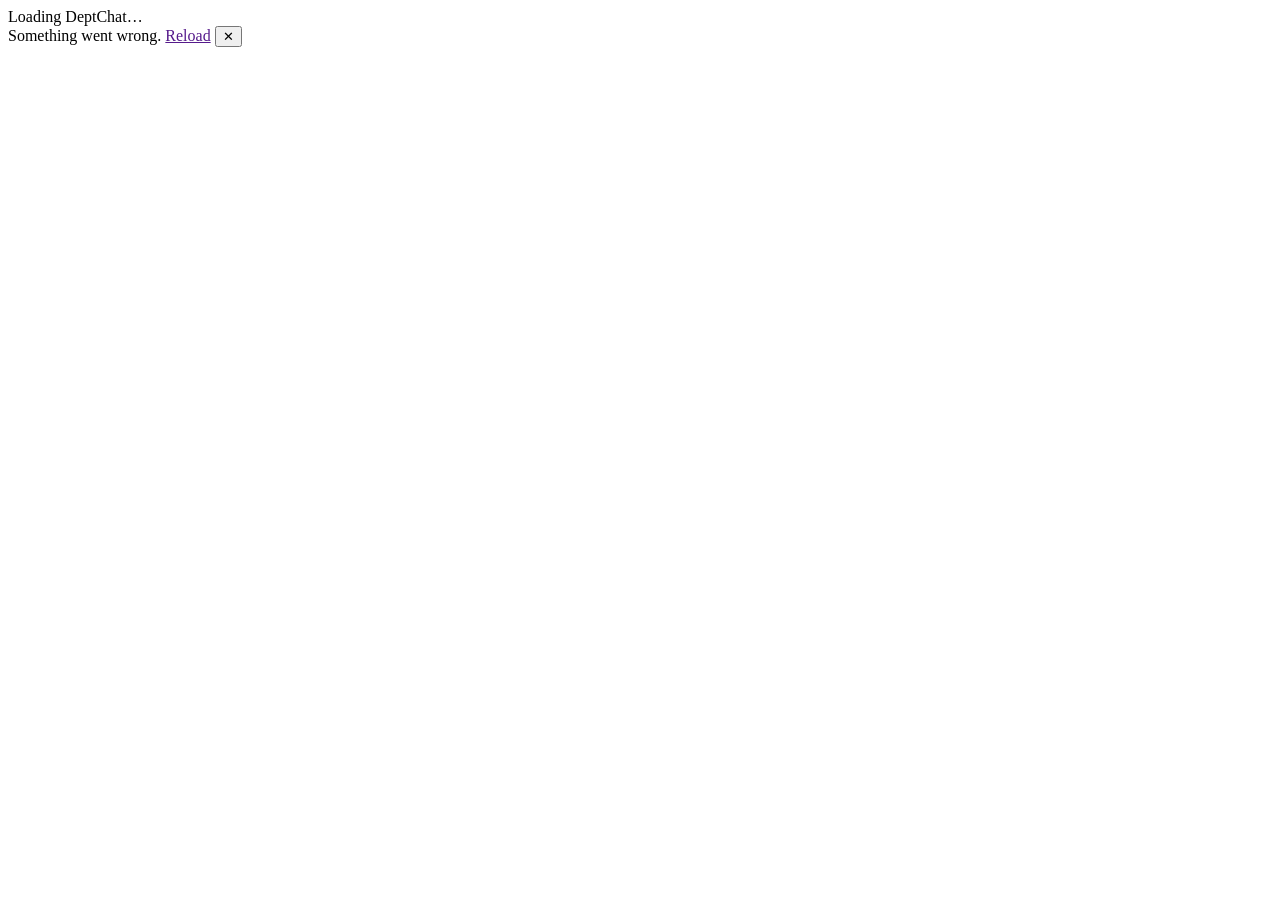
==== DeptChat.Web.Client/wwwroot/index.html @ 61f10f2c "feat(web): add DeptChat web app (Phase 1, no backend changes) Browser client for customers, Managers" ====
<!DOCTYPE html>
<html lang="en">
<head>
    <meta charset="utf-8" />
    <meta name="viewport" content="width=device-width, initial-scale=1.0" />
    <title>DeptChat</title>
    <base href="/" />
    <meta http-equiv="Content-Security-Policy"
          content="default-src 'self'; script-src 'self' 'wasm-unsafe-eval'; style-src 'self' 'unsafe-inline' https://fonts.googleapis.com; font-src 'self' https://fonts.gstatic.com; img-src 'self' data: blob:; media-src 'self' data: blob:; connect-src 'self' ws: wss:; object-src 'none'; base-uri 'self'" />
    <link rel="preconnect" href="https://fonts.googleapis.com" />
    <link rel="stylesheet" href="https://fonts.googleapis.com/css2?family=Open+Sans:wght@400;500;600;700&display=swap" />
    <link rel="stylesheet" href="css/app.css" />
    <link rel="icon" type="image/svg+xml" href="favicon.svg" />
</head>
<body>
    <div id="app">
        <div class="boot">
            <div class="boot-logo" aria-hidden="true"></div>
            <div>Loading DeptChat…</div>
        </div>
    </div>

    <div id="blazor-error-ui" role="alert">
        Something went wrong. <a href="" class="reload">Reload</a>
        <button type="button" class="dismiss" aria-label="Dismiss">✕</button>
    </div>

    <script src="js/deptchat.js"></script>
    <script src="_framework/blazor.webassembly.js"></script>
</body>
</html>
---- DeptChat.Web.Client/wwwroot/css/app.css ----
/* DeptChat web — colours taken from the Android app (Resources/Colors.xaml, ChatRoomPage.xaml). */
:root {
    --primary: #008069;
    --primary-dark: #006653;
    --teal-deep: #075E54;
    --green: #25D366;
    --tint: #E7F8F0;
    --tint-border: #C8E6C9;
    --chat-bg: #EFEAE2;
    --bubble-out: #E7FFDB;
    --bubble-in: #FFFFFF;
    --tick-read: #34B7F1;
    --tick-sent: #94A3B8;
    --app-bg: #F0F2F5;
    --surface: #FFFFFF;
    --text: #111B21;
    --text-2: #667781;
    --text-3: #54656F;
    --label: #334155;
    --border: #E9EDEF;
    --input-border: #CBD5E1;
    --danger: #DC2626;
    --danger-text: #991B1B;
    --danger-tint: #FEE2E2;
    --warn-tint: #FFF4E5;
    --warn-border: #F5C27A;
    --warn-text: #7A4B00;
    --info-tint: #E0F2FE;
    --info-text: #075985;
    --ok-tint: #DCFCE7;
    --ok-text: #166534;
    --shadow-card: 0 1px 3px rgba(17,27,33,.08), 0 8px 24px rgba(17,27,33,.06);
    --shadow-pop: 0 10px 30px rgba(17,27,33,.20);
    --radius: 12px;
    color-scheme: light;
}

* { box-sizing: border-box; }
html, body { margin: 0; height: 100%; }
body {
    font-family: 'Open Sans', system-ui, -apple-system, 'Segoe UI', sans-serif;
    font-size: 15px;
    color: var(--text);
    background: var(--app-bg);
    -webkit-font-smoothing: antialiased;
}
a { color: var(--primary); }
a:hover { color: var(--primary-dark); }
button, input, textarea, select { font: inherit; color: inherit; }
button { cursor: pointer; }
button:disabled { cursor: not-allowed; opacity: .6; }
h1, h2, h3 { margin: 0; }
:focus-visible { outline: 2px solid var(--primary); outline-offset: 2px; }
.sr-only { position: absolute; width: 1px; height: 1px; overflow: hidden; clip: rect(0 0 0 0); white-space: nowrap; }

/* ---------- boot & error ---------- */
.boot { height: 100vh; display: flex; flex-direction: column; align-items: center; justify-content: center; gap: 16px; color: var(--text-2); }
.boot-logo { width: 56px; height: 56px; border-radius: 16px; background: var(--primary); }
#blazor-error-ui { display: none; position: fixed; bottom: 0; left: 0; right: 0; padding: 12px 16px; background: var(--danger-tint); color: var(--danger-text); z-index: 1000; }
#blazor-error-ui .dismiss { float: right; border: none; background: none; }

/* ---------- buttons & inputs ---------- */
.btn { height: 44px; padding: 0 22px; border-radius: 22px; border: 1px solid transparent; font-weight: 600; font-size: 15px; display: inline-flex; align-items: center; justify-content: center; gap: 8px; text-decoration: none; white-space: nowrap; background: transparent; }
.btn-primary { background: var(--primary); color: #fff; }
.btn-primary:hover:not(:disabled) { background: var(--primary-dark); color: #fff; }
.btn-outline { border-color: var(--primary); color: var(--primary); background: var(--surface); }
.btn-ghost { color: var(--primary); }
.btn-danger { background: var(--danger); color: #fff; }
.btn-danger-soft { background: var(--danger-tint); color: var(--danger-text); }
.btn-danger-outline { border-color: #FCA5A5; color: #B91C1C; background: var(--surface); }
.btn-sm { height: 34px; padding: 0 14px; font-size: 13px; border-radius: 17px; }
.btn-block { width: 100%; }
.icon-btn { width: 40px; height: 40px; border-radius: 20px; border: none; background: transparent; color: var(--text-3); display: inline-flex; align-items: center; justify-content: center; flex: none; }
.icon-btn:hover:not(:disabled) { background: rgba(17,27,33,.06); }
.icon-btn.on-dark { color: #fff; }
.icon-btn.on-dark:hover { background: rgba(255,255,255,.14); }

.field { display: flex; flex-direction: column; gap: 6px; font-size: 13px; font-weight: 600; color: var(--label); }
.field input, .field select, .field textarea { height: 46px; border: 1px solid var(--input-border); border-radius: 10px; padding: 0 14px; font-size: 15px; font-weight: 400; background: var(--surface); color: var(--text); }
.field input:focus, .field select:focus { outline: none; border-color: var(--primary); box-shadow: 0 0 0 1px var(--primary); }
.field input:disabled { background: #F8FAFC; color: #475569; border-color: #E2E8F0; }
.field .hint { font-size: 12px; font-weight: 400; color: var(--text-2); }
.field .err { font-size: 12px; font-weight: 500; color: #B91C1C; }
.field.invalid input { border-color: var(--danger); }
.pw-wrap { position: relative; display: flex; }
.pw-wrap input { flex: 1; padding-right: 48px; }
.pw-wrap .icon-btn { position: absolute; right: 3px; top: 3px; }
.check { display: flex; align-items: center; gap: 10px; font-size: 14px; color: var(--label); }
.check input { width: 18px; height: 18px; accent-color: var(--primary); }
.grid-2 { display: grid; grid-template-columns: repeat(2, minmax(0, 1fr)); gap: 16px; }
.grid-3 { display: grid; grid-template-columns: repeat(3, minmax(0, 1fr)); gap: 16px; }
.span-all { grid-column: 1 / -1; }
@media (max-width: 640px) { .grid-2, .grid-3 { grid-template-columns: minmax(0, 1fr); } }

.search { height: 38px; background: var(--app-bg); border-radius: 10px; display: flex; align-items: center; gap: 10px; padding: 0 12px; color: var(--text-3); }
.search input { flex: 1; min-width: 0; border: none; background: transparent; font-size: 14px; outline: none; color: var(--text); }
.search.pill { height: 44px; border-radius: 22px; background: var(--surface); padding: 0 16px; }

/* ---------- banners & badges ---------- */
.banner { display: flex; gap: 10px; align-items: flex-start; border-radius: 10px; padding: 10px 14px; font-size: 13px; line-height: 1.5; }
.banner svg { flex: none; margin-top: 1px; }
.banner-warn { background: var(--warn-tint); border: 1px solid var(--warn-border); color: var(--warn-text); }
.banner-error { background: var(--danger-tint); color: var(--danger-text); }
.banner-info { background: var(--info-tint); color: var(--info-text); }
.banner-ok { background: var(--ok-tint); color: var(--ok-text); }
.badge-count { min-width: 20px; height: 20px; padding: 0 6px; border-radius: 10px; background: var(--green); color: var(--text); font-size: 11px; font-weight: 700; display: inline-flex; align-items: center; justify-content: center; flex: none; }
.tag { font-size: 10px; font-weight: 700; letter-spacing: .4px; border-radius: 4px; padding: 2px 6px; white-space: nowrap; }
.tag-blocked { background: var(--danger-tint); color: var(--danger-text); }
.tag-online { background: var(--ok-tint); color: var(--ok-text); }
.tag-role { background: var(--green); color: var(--text); }
.tag-soft { background: var(--tint); color: var(--teal-deep); }
.tag-grey { background: var(--app-bg); color: var(--label); }
.avatar { width: 48px; height: 48px; border-radius: 50%; display: flex; align-items: center; justify-content: center; font-weight: 700; color: #fff; flex: none; position: relative; font-size: 15px; }
.avatar.sm { width: 40px; height: 40px; font-size: 14px; }
.avatar.xs { width: 36px; height: 36px; font-size: 13px; }
.avatar.lg { width: 64px; height: 64px; font-size: 22px; }
.avatar.dept { background: var(--tint); color: var(--primary); }
.avatar .dot { position: absolute; right: 0; bottom: 1px; width: 12px; height: 12px; border-radius: 6px; background: var(--green); border: 2px solid #fff; }
.dot-inline { width: 8px; height: 8px; border-radius: 4px; background: var(--green); display: inline-block; }
.spinner { width: 22px; height: 22px; border-radius: 50%; border: 3px solid var(--tint); border-top-color: var(--primary); animation: spin .8s linear infinite; display: inline-block; }
@keyframes spin { to { transform: rotate(360deg); } }
.state { padding: 40px 24px; display: flex; flex-direction: column; align-items: center; gap: 10px; text-align: center; color: var(--text-2); font-size: 14px; }
.state strong { color: var(--text); font-size: 15px; }
.skeleton { display: flex; gap: 12px; align-items: center; padding: 12px 16px; }
.skeleton .b { background: linear-gradient(90deg, #EEF1F3 25%, #F6F8F9 50%, #EEF1F3 75%); background-size: 200% 100%; animation: shimmer 1.2s infinite; border-radius: 8px; }
@keyframes shimmer { to { background-position: -200% 0; } }

/* ---------- auth pages ---------- */
.auth { min-height: 100vh; display: flex; flex-wrap: wrap; }
.auth-brand { flex: 1 1 460px; background: var(--primary); color: #fff; padding: 56px; display: flex; flex-direction: column; justify-content: space-between; gap: 40px; }
.auth-brand .logo { display: flex; align-items: center; gap: 14px; font-size: 22px; font-weight: 700; }
.auth-brand .logo-mark { width: 48px; height: 48px; border-radius: 14px; background: var(--green); display: flex; align-items: center; justify-content: center; color: var(--text); }
.auth-brand h2 { font-size: 40px; line-height: 1.15; max-width: 460px; }
.auth-brand p { color: var(--tint); font-size: 17px; line-height: 1.6; max-width: 460px; margin: 20px 0 0; }
.auth-brand ul { list-style: none; padding: 0; margin: 24px 0 0; display: flex; flex-direction: column; gap: 12px; }
.auth-brand li { display: flex; gap: 12px; align-items: center; }
.auth-brand a { color: #fff; }
.auth-main { flex: 1 1 460px; display: flex; align-items: center; justify-content: center; padding: 48px 16px; }
.card { background: var(--surface); border-radius: 16px; box-shadow: var(--shadow-card); }
.auth-card { width: 100%; max-width: 420px; padding: 40px 36px; display: flex; flex-direction: column; gap: 20px; }
.auth-card h1 { font-size: 26px; }
.auth-card .sub { margin: 4px 0 0; font-size: 14px; color: var(--text-2); }
.auth-card .foot { text-align: center; font-size: 14px; color: var(--text-2); }
.register-top { height: 200px; background: var(--primary); }
.register-wrap { margin-top: -150px; padding: 0 16px 48px; display: flex; justify-content: center; }
.register-card { width: 100%; max-width: 640px; padding: 36px; display: flex; flex-direction: column; gap: 22px; }
@media (max-width: 720px) {
    .auth-brand { padding: 32px 24px; flex-basis: 100%; }
    .auth-brand h2 { font-size: 28px; }
    .auth-card, .register-card { padding: 28px 20px; }
}

/* ---------- workspace ---------- */
.ws { height: 100vh; display: flex; background: var(--app-bg); position: relative; overflow: hidden; }
.col { height: 100%; display: flex; flex-direction: column; min-width: 0; background: var(--surface); }
.col-depts { width: 340px; flex: none; border-right: 1px solid var(--border); }
.ws.staff .col-depts { width: 300px; }
.col-convs { width: 380px; flex: none; border-right: 1px solid var(--border); }
.col-chat { flex: 1; background: var(--chat-bg); }
.bar { height: 64px; flex: none; display: flex; align-items: center; gap: 10px; padding: 0 10px 0 16px; }
.bar.dark { background: var(--primary); color: #fff; }
.bar.light { background: var(--app-bg); border-bottom: 1px solid var(--border); }
.bar .titles { flex: 1; min-width: 0; display: flex; flex-direction: column; }
.bar .t1 { font-size: 15px; font-weight: 600; white-space: nowrap; overflow: hidden; text-overflow: ellipsis; }
.bar .t2 { font-size: 12px; white-space: nowrap; overflow: hidden; text-overflow: ellipsis; display: flex; align-items: center; gap: 6px; }
.bar.dark .t2 { color: var(--tint); }
.bar.light .t2 { color: var(--text-2); font-size: 13px; }
.bar .t2.typing { color: var(--primary); font-weight: 600; }
.conn { width: 9px; height: 9px; border-radius: 5px; display: inline-block; flex: none; }
.conn.ok { background: var(--green); }
.conn.wait { background: #F5C27A; }
.conn.off { background: #FCA5A5; }
.quick { display: grid; grid-template-columns: repeat(3, minmax(0, 1fr)); gap: 8px; padding: 12px 12px 4px; }
.quick button, .quick a { border: 1px solid var(--tint-border); border-radius: 12px; padding: 10px 4px; display: flex; flex-direction: column; align-items: center; gap: 6px; color: var(--teal-deep); font-size: 12px; font-weight: 600; text-align: center; background: var(--surface); text-decoration: none; }
.quick .qi { width: 32px; height: 32px; border-radius: 16px; background: var(--tint); display: flex; align-items: center; justify-content: center; color: var(--primary); }
.section-label { padding: 10px 16px 6px; font-size: 12px; font-weight: 700; letter-spacing: .6px; color: var(--primary); text-transform: uppercase; }
.list { flex: 1; overflow-y: auto; }
.row { display: flex; gap: 12px; align-items: center; padding: 11px 16px; border: none; border-bottom: 1px solid var(--app-bg); background: var(--surface); width: 100%; text-align: left; color: var(--text); position: relative; }
.row:hover { background: #F5F6F6; }
.row.selected { background: var(--tint); }
.row .body { flex: 1; min-width: 0; display: flex; flex-direction: column; gap: 3px; }
.row .line { display: flex; justify-content: space-between; gap: 8px; align-items: center; }
.row .name { font-size: 15px; font-weight: 600; display: flex; gap: 6px; align-items: center; min-width: 0; }
.row .name span:first-child { white-space: nowrap; overflow: hidden; text-overflow: ellipsis; }
.row .time { font-size: 12px; color: var(--text-2); flex: none; }
.row .time.unread { color: var(--primary); font-weight: 600; }
.row .preview { font-size: 13px; color: var(--text-2); white-space: nowrap; overflow: hidden; text-overflow: ellipsis; }
.row .row-menu { position: absolute; right: 8px; top: 8px; opacity: 0; }
.row:hover .row-menu, .row:focus-within .row-menu { opacity: 1; }
.menu-pop { position: absolute; z-index: 30; background: var(--surface); border-radius: 10px; box-shadow: var(--shadow-pop); padding: 6px 0; min-width: 190px; display: flex; flex-direction: column; }
.menu-pop button, .menu-pop a { height: 40px; border: none; background: transparent; text-align: left; padding: 0 16px; font-size: 14px; color: var(--text); text-decoration: none; display: flex; align-items: center; gap: 10px; }
.menu-pop button:hover, .menu-pop a:hover { background: var(--app-bg); }
.menu-pop .danger { color: #B91C1C; }
.menu-pop hr { border: none; border-top: 1px solid var(--border); margin: 6px 0; }
.menu-backdrop { position: fixed; inset: 0; z-index: 29; }

/* chat pane */
.chat-empty { flex: 1; display: flex; flex-direction: column; align-items: center; justify-content: center; gap: 12px; color: var(--text-2); padding: 24px; text-align: center; background: var(--app-bg); border-left: 1px solid var(--border); }
.chat-empty .mark { width: 72px; height: 72px; border-radius: 36px; background: var(--tint); color: var(--primary); display: flex; align-items: center; justify-content: center; }
.chat-banner { flex: none; padding: 8px 16px; font-size: 13px; display: flex; gap: 8px; align-items: center; }
.chat-banner.warn { background: var(--warn-tint); color: var(--warn-text); border-bottom: 1px solid var(--warn-border); }
.chat-banner.error { background: var(--danger-tint); color: var(--danger-text); }
.messages { flex: 1; overflow-y: auto; padding: 16px 6% 12px; display: flex; flex-direction: column; gap: 4px; position: relative; }
.messages.drop-active { outline: 3px dashed var(--primary); outline-offset: -10px; }
.day { align-self: center; font-size: 12px; color: var(--text-3); background: var(--surface); border-radius: 8px; padding: 5px 12px; margin: 8px 0; box-shadow: 0 1px 1px rgba(17,27,33,.08); }
.unread-divider { align-self: stretch; text-align: center; font-size: 12px; font-weight: 600; color: var(--primary); background: rgba(255,255,255,.7); padding: 4px; margin: 6px 0; border-radius: 6px; }
.older { align-self: center; margin: 4px 0 8px; }
.msg { display: flex; }
.msg.out { justify-content: flex-end; }
.bubble { max-width: min(65%, 560px); background: var(--bubble-in); border-radius: 10px; padding: 6px 8px 4px 10px; box-shadow: 0 1px 1px rgba(17,27,33,.10); display: flex; flex-direction: column; gap: 3px; position: relative; }
.msg.out .bubble { background: var(--bubble-out); }
.msg.highlight .bubble { outline: 2px solid var(--primary); }
.bubble .sender { font-size: 12.5px; font-weight: 700; color: var(--teal-deep); }
.bubble .fwd { font-size: 12px; font-style: italic; color: var(--text-2); display: flex; gap: 4px; align-items: center; }
.bubble .text { font-size: 14.5px; line-height: 1.45; white-space: pre-wrap; overflow-wrap: anywhere; }
.bubble .text.deleted { color: var(--text-2); font-style: italic; }
.bubble .meta { display: flex; justify-content: flex-end; align-items: center; gap: 4px; font-size: 11px; color: var(--text-2); }
.bubble .meta .failed { color: var(--danger); font-weight: 600; display: flex; align-items: center; gap: 4px; }
.bubble .meta .failed button { border: none; background: none; color: var(--primary); font-weight: 700; font-size: 11px; padding: 0; text-decoration: underline; }
.bubble .more { position: absolute; top: 2px; right: 2px; width: 26px; height: 26px; border-radius: 13px; border: none; background: rgba(255,255,255,.9); color: var(--text-3); display: none; align-items: center; justify-content: center; box-shadow: 0 1px 2px rgba(17,27,33,.15); }
.bubble:hover .more, .bubble:focus-within .more { display: flex; }
.bubble img.photo { display: block; max-width: 300px; width: 100%; max-height: 320px; object-fit: cover; border-radius: 8px; cursor: zoom-in; background: #CBD5E1; }
.photo-btn { border: none; padding: 0; background: none; display: block; }
.photo-placeholder { width: 260px; height: 160px; border-radius: 8px; background: #CBD5E1; display: flex; align-items: center; justify-content: center; gap: 8px; color: #475569; font-size: 13px; }
.file-card { display: flex; align-items: center; gap: 10px; background: rgba(17,27,33,.05); border-radius: 8px; padding: 10px 12px; min-width: 240px; color: var(--text); text-decoration: none; }
.file-card:hover { background: rgba(17,27,33,.08); color: var(--text); }
.file-card .ftype { width: 36px; height: 40px; border-radius: 6px; background: var(--danger); color: #fff; font-size: 10px; font-weight: 700; display: flex; align-items: center; justify-content: center; flex: none; }
.file-card .ftype.doc { background: #1D4ED8; }
.file-card .ftype.sheet { background: #15803D; }
.file-card .ftype.other { background: #475569; }
.file-card .fbody { flex: 1; min-width: 0; display: flex; flex-direction: column; }
.file-card .fname { font-size: 14px; font-weight: 600; white-space: nowrap; overflow: hidden; text-overflow: ellipsis; }
.file-card .fsize { font-size: 12px; color: var(--text-2); }
.voice { display: flex; align-items: center; gap: 10px; min-width: 250px; }
.voice .play { width: 40px; height: 40px; border-radius: 20px; border: none; background: #0284C7; color: #fff; display: flex; align-items: center; justify-content: center; flex: none; }
.msg.out .voice .play { background: #059669; }
.voice .track { flex: 1; height: 4px; border-radius: 2px; background: #CBD5E1; position: relative; }
.voice .track .fill { position: absolute; left: 0; top: 0; bottom: 0; border-radius: 2px; background: #0284C7; }
.msg.out .voice .track .fill { background: #059669; }
.voice .speed { height: 24px; padding: 0 8px; border: none; border-radius: 12px; background: rgba(17,27,33,.08); color: var(--label); font-size: 11px; font-weight: 700; }
.voice-time { font-size: 11px; color: var(--text-2); }
.typing-bubble { align-self: flex-start; background: var(--surface); border-radius: 10px; padding: 10px 14px; display: flex; gap: 4px; box-shadow: 0 1px 1px rgba(17,27,33,.10); margin-top: 4px; }
.typing-bubble span { width: 7px; height: 7px; border-radius: 4px; background: var(--tick-sent); animation: bounce 1.2s infinite; }
.typing-bubble span:nth-child(2) { animation-delay: .15s; }
.typing-bubble span:nth-child(3) { animation-delay: .3s; }
@keyframes bounce { 0%, 60%, 100% { transform: translateY(0); } 30% { transform: translateY(-4px); } }
.jump { position: absolute; right: 24px; bottom: 96px; height: 36px; padding: 0 14px; border-radius: 18px; background: var(--surface); color: var(--primary); font-size: 13px; font-weight: 700; border: none; display: flex; align-items: center; gap: 6px; box-shadow: 0 2px 8px rgba(17,27,33,.18); z-index: 5; }
.composer { flex: none; background: var(--app-bg); padding: 10px 16px; display: flex; flex-direction: column; gap: 8px; }
.composer .row-c { display: flex; align-items: flex-end; gap: 8px; }
.composer .input { flex: 1; min-height: 44px; background: var(--surface); border-radius: 22px; display: flex; align-items: center; padding: 0 18px; }
.composer textarea { flex: 1; border: none; resize: none; font-size: 15px; outline: none; padding: 11px 0; background: transparent; max-height: 160px; line-height: 1.4; }
.composer .send { width: 44px; height: 44px; border-radius: 22px; border: none; background: var(--primary); color: #fff; display: flex; align-items: center; justify-content: center; flex: none; }
.composer .send:hover:not(:disabled) { background: var(--primary-dark); }
.composer .hint { font-size: 12px; color: var(--text-2); }
.composer .blocked { text-align: center; font-size: 14px; color: var(--danger-text); padding: 12px; }
.attach-chip { display: flex; align-items: center; gap: 10px; background: var(--surface); border-radius: 10px; padding: 8px 10px; max-width: 380px; }
.attach-chip .thumb { width: 40px; height: 40px; border-radius: 6px; background: #CBD5E1; display: flex; align-items: center; justify-content: center; color: #475569; font-size: 10px; font-weight: 700; flex: none; }
.attach-chip .body { flex: 1; min-width: 0; display: flex; flex-direction: column; font-size: 13px; }
.attach-chip .body span:first-child { font-weight: 600; white-space: nowrap; overflow: hidden; text-overflow: ellipsis; }
.attach-chip .body span:last-child { color: var(--text-2); font-size: 12px; }
.recording { flex: 1; height: 44px; background: var(--surface); border-radius: 22px; display: flex; align-items: center; gap: 12px; padding: 0 18px; }
.recording .rec-dot { width: 10px; height: 10px; border-radius: 5px; background: var(--danger); animation: pulse 1s infinite; }
.recording .clock { font-weight: 600; font-variant-numeric: tabular-nums; }
@keyframes pulse { 50% { opacity: .3; } }
.round { width: 44px; height: 44px; border-radius: 22px; border: none; background: var(--surface); color: var(--text-3); display: flex; align-items: center; justify-content: center; flex: none; }
.round.red { color: #B91C1C; }

/* responsive workspace: one pane at a time on narrow screens */
.back-btn { display: none; }
@media (max-width: 1100px) {
    .ws.staff .col-depts { width: 260px; }
    .col-convs { width: 320px; }
}
@media (max-width: 860px) {
    .ws .col { width: 100% !important; border-right: none; }
    .ws .col-depts, .ws .col-convs, .ws .col-chat, .ws .chat-empty { display: none; }
    .ws[data-view="depts"] .col-depts { display: flex; }
    .ws[data-view="convs"] .col-convs { display: flex; }
    .ws[data-view="chat"] .col-chat { display: flex; }
    .back-btn { display: inline-flex; }
    .bubble { max-width: 85%; }
    .messages { padding: 12px 10px; }
}

/* ---------- toasts ---------- */
.toasts { position: fixed; top: 76px; right: 20px; z-index: 200; display: flex; flex-direction: column; gap: 10px; width: min(360px, calc(100vw - 32px)); }
.toast { background: var(--surface); border-radius: 12px; box-shadow: var(--shadow-pop); padding: 12px 14px; display: flex; gap: 12px; align-items: flex-start; border-left: 4px solid var(--primary); text-align: left; border-top: none; border-right: none; border-bottom: none; width: 100%; }
.toast.message { border-left-color: var(--green); }
.toast.success { border-left-color: var(--primary); }
.toast.error { border-left-color: var(--danger); }
.toast .tbody { flex: 1; min-width: 0; display: flex; flex-direction: column; gap: 2px; font-size: 13px; }
.toast .tbody strong { font-size: 13px; }
.toast .tbody span { color: var(--label); overflow-wrap: anywhere; }
.toast .x { border: none; background: none; color: var(--text-3); width: 28px; height: 28px; flex: none; }
@media (max-width: 640px) { .toasts { top: 8px; right: 16px; } }

/* ---------- modals ---------- */
.modal-backdrop { position: fixed; inset: 0; background: rgba(17,27,33,.55); z-index: 100; display: flex; align-items: center; justify-content: center; padding: 16px; }
.modal { background: var(--surface); border-radius: 16px; width: 100%; max-width: 460px; max-height: calc(100vh - 32px); display: flex; flex-direction: column; overflow: hidden; box-shadow: var(--shadow-pop); }
.modal.wide { max-width: 720px; }
.modal-head { padding: 16px 20px; display: flex; align-items: center; gap: 10px; border-bottom: 1px solid var(--border); }
.modal-head.brand { background: var(--primary); color: #fff; border-bottom: none; }
.modal-head .titles { flex: 1; min-width: 0; display: flex; flex-direction: column; gap: 2px; }
.modal-head h2 { font-size: 17px; }
.modal-head .sub { font-size: 13px; color: var(--text-2); }
.modal-head.brand .sub { color: var(--tint); }
.modal-body { padding: 18px 20px; overflow-y: auto; display: flex; flex-direction: column; gap: 14px; }
.modal-body.flush { padding: 0; gap: 0; }
.modal-foot { padding: 14px 20px; border-top: 1px solid var(--border); display: flex; justify-content: flex-end; gap: 8px; flex-wrap: wrap; align-items: center; }
.modal-foot .spacer { flex: 1; }
.pick-row { display: flex; align-items: center; gap: 12px; padding: 10px 16px; border: none; border-top: 1px solid var(--app-bg); background: var(--surface); width: 100%; text-align: left; }
.pick-row:hover:not(:disabled) { background: #F5F6F6; }
.pick-row .body { flex: 1; min-width: 0; display: flex; flex-direction: column; gap: 2px; }
.pick-row .body span:first-child { font-size: 14px; font-weight: 600; }
.pick-row .body span:last-child { font-size: 12px; color: var(--text-2); }
.chips { display: flex; gap: 8px; flex-wrap: wrap; }
.chip { height: 36px; padding: 0 16px; border: 1px solid var(--input-border); border-radius: 18px; background: var(--surface); color: var(--label); font-size: 13px; font-weight: 600; }
.chip.on { border: 2px solid var(--primary); background: var(--tint); color: var(--teal-deep); }
.lightbox { position: fixed; inset: 0; background: rgba(0,0,0,.88); z-index: 150; display: flex; flex-direction: column; }
.lightbox .lb-bar { display: flex; justify-content: flex-end; gap: 8px; padding: 12px 16px; }
.lightbox .lb-img { flex: 1; display: flex; align-items: center; justify-content: center; padding: 0 16px 24px; min-height: 0; }
.lightbox img { max-width: 100%; max-height: 100%; object-fit: contain; }

/* ---------- inner pages (account, admin) ---------- */
.page { min-height: 100vh; display: flex; flex-direction: column; }
.page-bar { height: 64px; flex: none; background: var(--primary); color: #fff; display: flex; align-items: center; gap: 12px; padding: 0 16px; flex-wrap: wrap; }
.page-bar h1 { font-size: 19px; font-weight: 600; flex: 1; }
.page-bar nav { display: flex; gap: 4px; }
.page-bar nav a { height: 36px; padding: 0 14px; border-radius: 18px; color: var(--tint); font-size: 14px; font-weight: 600; text-decoration: none; display: flex; align-items: center; }
.page-bar nav a.active { background: rgba(255,255,255,.18); color: #fff; }
.page-body { width: 100%; max-width: 1120px; margin: 0 auto; padding: 24px 16px 48px; display: flex; flex-direction: column; gap: 16px; }
.page-body.narrow { max-width: 880px; }
.panel { background: var(--surface); border-radius: 16px; padding: 24px; display: flex; flex-direction: column; gap: 16px; }
.panel h2 { font-size: 17px; }
.panel .sub { font-size: 13px; color: var(--text-2); margin-top: 2px; }
.panel-head { display: flex; flex-wrap: wrap; justify-content: space-between; align-items: center; gap: 12px; }
.panel .actions { display: flex; justify-content: flex-end; gap: 8px; }
.profile-head { display: flex; flex-wrap: wrap; align-items: center; gap: 16px; background: var(--surface); border-radius: 16px; padding: 20px 24px; }
.profile-head .who { flex: 1; min-width: 200px; display: flex; flex-direction: column; gap: 4px; }
.profile-head .who strong { font-size: 20px; }
.profile-head .who span { font-size: 14px; color: var(--text-2); }
.tabs { display: flex; gap: 4px; background: var(--surface); border-radius: 12px; padding: 4px; flex-wrap: wrap; }
.tabs button { flex: 1; min-width: 120px; height: 40px; border-radius: 8px; border: none; background: transparent; color: var(--text-3); font-weight: 600; font-size: 14px; }
.tabs button.on { background: var(--tint); color: var(--teal-deep); }
.seg { display: flex; gap: 4px; background: var(--surface); border-radius: 22px; padding: 4px; }
.seg button { height: 36px; padding: 0 18px; border-radius: 18px; border: none; background: transparent; color: var(--text-3); font-size: 14px; font-weight: 600; }
.seg button.on { background: var(--primary); color: #fff; }
.toolbar { display: flex; flex-wrap: wrap; gap: 12px; align-items: center; }
.toolbar .search { flex: 1; min-width: 240px; }
.table-wrap { background: var(--surface); border-radius: 16px; overflow-x: auto; }
table.data { width: 100%; min-width: 760px; border-collapse: collapse; font-size: 14px; }
table.data th { background: #F8FAFC; text-align: left; color: #475569; font-size: 12px; text-transform: uppercase; letter-spacing: .5px; font-weight: 700; padding: 14px 12px; }
table.data th:first-child, table.data td:first-child { padding-left: 20px; }
table.data th:last-child, table.data td:last-child { padding-right: 20px; text-align: right; }
table.data td { padding: 12px; border-top: 1px solid var(--border); vertical-align: middle; }
table.data td .who { display: flex; align-items: center; gap: 12px; font-weight: 600; }
table.data td .muted { color: var(--text-2); }
table.data td .acts { display: flex; gap: 8px; justify-content: flex-end; }
.session { display: flex; flex-wrap: wrap; align-items: center; gap: 14px; border: 1px solid var(--border); border-radius: 12px; padding: 14px 16px; }
.session .icon { width: 44px; height: 44px; border-radius: 12px; background: var(--tint); color: var(--primary); display: flex; align-items: center; justify-content: center; flex: none; }
.session .body { flex: 1; min-width: 220px; display: flex; flex-direction: column; gap: 3px; }
.session .body .top { display: flex; gap: 8px; align-items: center; flex-wrap: wrap; font-weight: 600; }
.session .body .info { font-size: 13px; color: var(--text-2); }
.na { min-height: 100vh; display: flex; align-items: center; justify-content: center; padding: 48px 16px; }
.na .card { width: 100%; max-width: 520px; padding: 40px 32px; display: flex; flex-direction: column; align-items: center; gap: 16px; text-align: center; }
.na .mark { width: 72px; height: 72px; border-radius: 36px; background: var(--tint); color: var(--primary); display: flex; align-items: center; justify-content: center; }
.na p { margin: 0; color: var(--text-2); line-height: 1.6; }
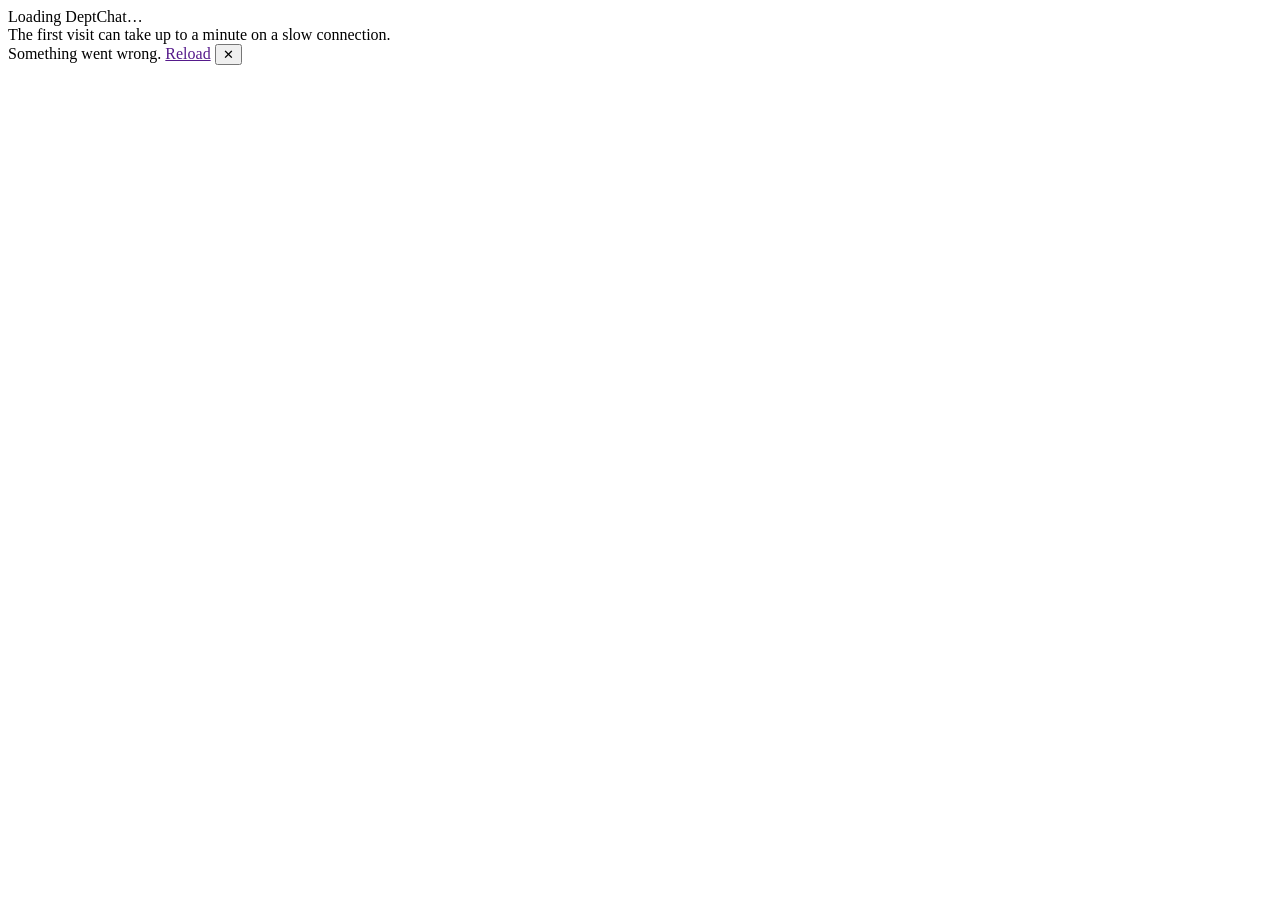
==== commit 46d0cca6: "feat(web): loading progress bar on the first visit Shows Blazor's own download progress (--blazor-lo" ====
--- a/DeptChat.Web.Client/wwwroot/index.html
+++ b/DeptChat.Web.Client/wwwroot/index.html
@@ -16,7 +16,10 @@
     <div id="app">
         <div class="boot">
             <div class="boot-logo" aria-hidden="true"></div>
-            <div>Loading DeptChat…</div>
+            <div>Loading DeptChat… <span class="boot-pct"></span></div>
+            <!-- Filled by Blazor's loader (--blazor-load-percentage), so the first visit never looks stuck. -->
+            <div class="boot-progress" role="progressbar" aria-label="Loading DeptChat"><div class="boot-progress-bar"></div></div>
+            <div class="boot-hint">The first visit can take up to a minute on a slow connection.</div>
         </div>
     </div>
 
--- a/DeptChat.Web.Client/wwwroot/css/app.css
+++ b/DeptChat.Web.Client/wwwroot/css/app.css
@@ -56,6 +56,10 @@
 /* ---------- boot & error ---------- */
 .boot { height: 100vh; display: flex; flex-direction: column; align-items: center; justify-content: center; gap: 16px; color: var(--text-2); }
 .boot-logo { width: 56px; height: 56px; border-radius: 16px; background: var(--primary); }
+.boot-pct::after { content: var(--blazor-load-percentage-text, ""); }
+.boot-progress { width: 220px; height: 6px; border-radius: 3px; background: #E2E8F0; overflow: hidden; }
+.boot-progress-bar { height: 100%; width: var(--blazor-load-percentage, 0%); background: var(--primary); transition: width .2s ease-out; }
+.boot-hint { font-size: 12px; color: var(--text-2); }
 #blazor-error-ui { display: none; position: fixed; bottom: 0; left: 0; right: 0; padding: 12px 16px; background: var(--danger-tint); color: var(--danger-text); z-index: 1000; }
 #blazor-error-ui .dismiss { float: right; border: none; background: none; }
 
@@ -187,12 +191,32 @@
 .row .preview { font-size: 13px; color: var(--text-2); white-space: nowrap; overflow: hidden; text-overflow: ellipsis; }
 .row .row-menu { position: absolute; right: 8px; top: 8px; opacity: 0; }
 .row:hover .row-menu, .row:focus-within .row-menu { opacity: 1; }
+/* Customer chat list: personal pin (staff) */
+.row-wrap { position: relative; }
+.row .pin-ic { font-size: 11px; margin-right: 4px; }
+.row-pin { position: absolute; right: 12px; top: 50%; transform: translateY(-50%); width: 30px; height: 30px; border-radius: 50%; border: 1px solid #E2E8F0; background: var(--surface); box-shadow: 0 1px 4px rgba(0,0,0,.12); font-size: 14px; line-height: 1; cursor: pointer; opacity: 0; transition: opacity .12s; }
+.row-wrap:hover .row-pin, .row-pin:focus-visible { opacity: 1; }
+.row-pin.on { background: var(--tint); }
+.row-wrap.pinned .row { background: #E7F8F0; }
+.row-wrap.pinned .row:hover { background: #DDF3E8; }
+.row-wrap.pinned .row.selected { background: var(--tint); }
+/* Disappearing messages */
+.chat-banner.info { background: #FFF7E6; color: #92400E; justify-content: center; font-size: 12.5px; }
+.dm-options { display: flex; flex-direction: column; border: 1px solid #E2E8F0; border-radius: 12px; overflow: hidden; }
+.dm-option { display: flex; justify-content: space-between; align-items: center; padding: 12px 16px; border: 0; border-bottom: 1px solid #F1F5F9; background: var(--surface); font: inherit; font-size: 15px; color: var(--text); cursor: pointer; text-align: left; }
+.dm-option:last-child { border-bottom: 0; }
+.dm-option:hover { background: #F5F6F6; }
+.dm-option.on { font-weight: 600; }
+.dm-check { color: var(--primary); font-weight: 700; }
+@media (hover: none) { .row-pin { opacity: .85; } }
 .menu-pop { position: absolute; z-index: 30; background: var(--surface); border-radius: 10px; box-shadow: var(--shadow-pop); padding: 6px 0; min-width: 190px; display: flex; flex-direction: column; }
 .menu-pop button, .menu-pop a { height: 40px; border: none; background: transparent; text-align: left; padding: 0 16px; font-size: 14px; color: var(--text); text-decoration: none; display: flex; align-items: center; gap: 10px; }
 .menu-pop button:hover, .menu-pop a:hover { background: var(--app-bg); }
 .menu-pop .danger { color: #B91C1C; }
 .menu-pop hr { border: none; border-top: 1px solid var(--border); margin: 6px 0; }
 .menu-backdrop { position: fixed; inset: 0; z-index: 29; }
+.clear-wrap { position: relative; }
+.clear-menu { right: 0; top: 38px; }
 
 /* chat pane */
 .chat-empty { flex: 1; display: flex; flex-direction: column; align-items: center; justify-content: center; gap: 12px; color: var(--text-2); padding: 24px; text-align: center; background: var(--app-bg); border-left: 1px solid var(--border); }
@@ -200,7 +224,12 @@
 .chat-banner { flex: none; padding: 8px 16px; font-size: 13px; display: flex; gap: 8px; align-items: center; }
 .chat-banner.warn { background: var(--warn-tint); color: var(--warn-text); border-bottom: 1px solid var(--warn-border); }
 .chat-banner.error { background: var(--danger-tint); color: var(--danger-text); }
-.messages { flex: 1; overflow-y: auto; padding: 16px 6% 12px; display: flex; flex-direction: column; gap: 4px; position: relative; }
+/* Pinned bar (personal pins): click = jump to the shown pin, then show the next one. */
+.pinned-bar { flex: none; display: flex; align-items: center; gap: 10px; padding: 8px 16px; font-size: 13.5px; background: #F0F2F5; border: 0; border-bottom: 1px solid #E2E8F0; width: 100%; text-align: left; cursor: pointer; color: var(--text); font-family: inherit; }
+.pinned-bar .pin-text { flex: 1; min-width: 0; white-space: nowrap; overflow: hidden; text-overflow: ellipsis; }
+.pinned-bar .pin-count { font-size: 12px; color: var(--text-2); }
+.msg.flash .bubble { outline: 2px solid var(--primary); transition: outline-color .3s; }
+.messages { flex: 1; overflow-y: auto; overflow-x: hidden; padding: 16px 6% 12px; display: flex; flex-direction: column; gap: 4px; position: relative; }
 .messages.drop-active { outline: 3px dashed var(--primary); outline-offset: -10px; }
 .day { align-self: center; font-size: 12px; color: var(--text-3); background: var(--surface); border-radius: 8px; padding: 5px 12px; margin: 8px 0; box-shadow: 0 1px 1px rgba(17,27,33,.08); }
 .unread-divider { align-self: stretch; text-align: center; font-size: 12px; font-weight: 600; color: var(--primary); background: rgba(255,255,255,.7); padding: 4px; margin: 6px 0; border-radius: 6px; }
@@ -217,12 +246,12 @@
 .bubble .meta { display: flex; justify-content: flex-end; align-items: center; gap: 4px; font-size: 11px; color: var(--text-2); }
 .bubble .meta .failed { color: var(--danger); font-weight: 600; display: flex; align-items: center; gap: 4px; }
 .bubble .meta .failed button { border: none; background: none; color: var(--primary); font-weight: 700; font-size: 11px; padding: 0; text-decoration: underline; }
-.bubble .more { position: absolute; top: 2px; right: 2px; width: 26px; height: 26px; border-radius: 13px; border: none; background: rgba(255,255,255,.9); color: var(--text-3); display: none; align-items: center; justify-content: center; box-shadow: 0 1px 2px rgba(17,27,33,.15); }
+.bubble .more { position: absolute; top: -10px; right: -10px; z-index: 2; width: 26px; height: 26px; border-radius: 13px; border: none; background: rgba(255,255,255,.9); color: var(--text-3); display: none; align-items: center; justify-content: center; box-shadow: 0 1px 2px rgba(17,27,33,.15); }
 .bubble:hover .more, .bubble:focus-within .more { display: flex; }
 .bubble img.photo { display: block; max-width: 300px; width: 100%; max-height: 320px; object-fit: cover; border-radius: 8px; cursor: zoom-in; background: #CBD5E1; }
 .photo-btn { border: none; padding: 0; background: none; display: block; }
 .photo-placeholder { width: 260px; height: 160px; border-radius: 8px; background: #CBD5E1; display: flex; align-items: center; justify-content: center; gap: 8px; color: #475569; font-size: 13px; }
-.file-card { display: flex; align-items: center; gap: 10px; background: rgba(17,27,33,.05); border-radius: 8px; padding: 10px 12px; min-width: 240px; color: var(--text); text-decoration: none; }
+.file-card { display: flex; align-items: center; gap: 10px; background: rgba(17,27,33,.05); border-radius: 8px; padding: 10px 12px; width: 260px; max-width: 100%; box-sizing: border-box; color: var(--text); text-decoration: none; }
 .file-card:hover { background: rgba(17,27,33,.08); color: var(--text); }
 .file-card .ftype { width: 36px; height: 40px; border-radius: 6px; background: var(--danger); color: #fff; font-size: 10px; font-weight: 700; display: flex; align-items: center; justify-content: center; flex: none; }
 .file-card .ftype.doc { background: #1D4ED8; }
@@ -231,7 +260,7 @@
 .file-card .fbody { flex: 1; min-width: 0; display: flex; flex-direction: column; }
 .file-card .fname { font-size: 14px; font-weight: 600; white-space: nowrap; overflow: hidden; text-overflow: ellipsis; }
 .file-card .fsize { font-size: 12px; color: var(--text-2); }
-.voice { display: flex; align-items: center; gap: 10px; min-width: 250px; }
+.voice { display: flex; align-items: center; gap: 10px; width: 250px; max-width: 100%; }
 .voice .play { width: 40px; height: 40px; border-radius: 20px; border: none; background: #0284C7; color: #fff; display: flex; align-items: center; justify-content: center; flex: none; }
 .msg.out .voice .play { background: #059669; }
 .voice .track { flex: 1; height: 4px; border-radius: 2px; background: #CBD5E1; position: relative; }
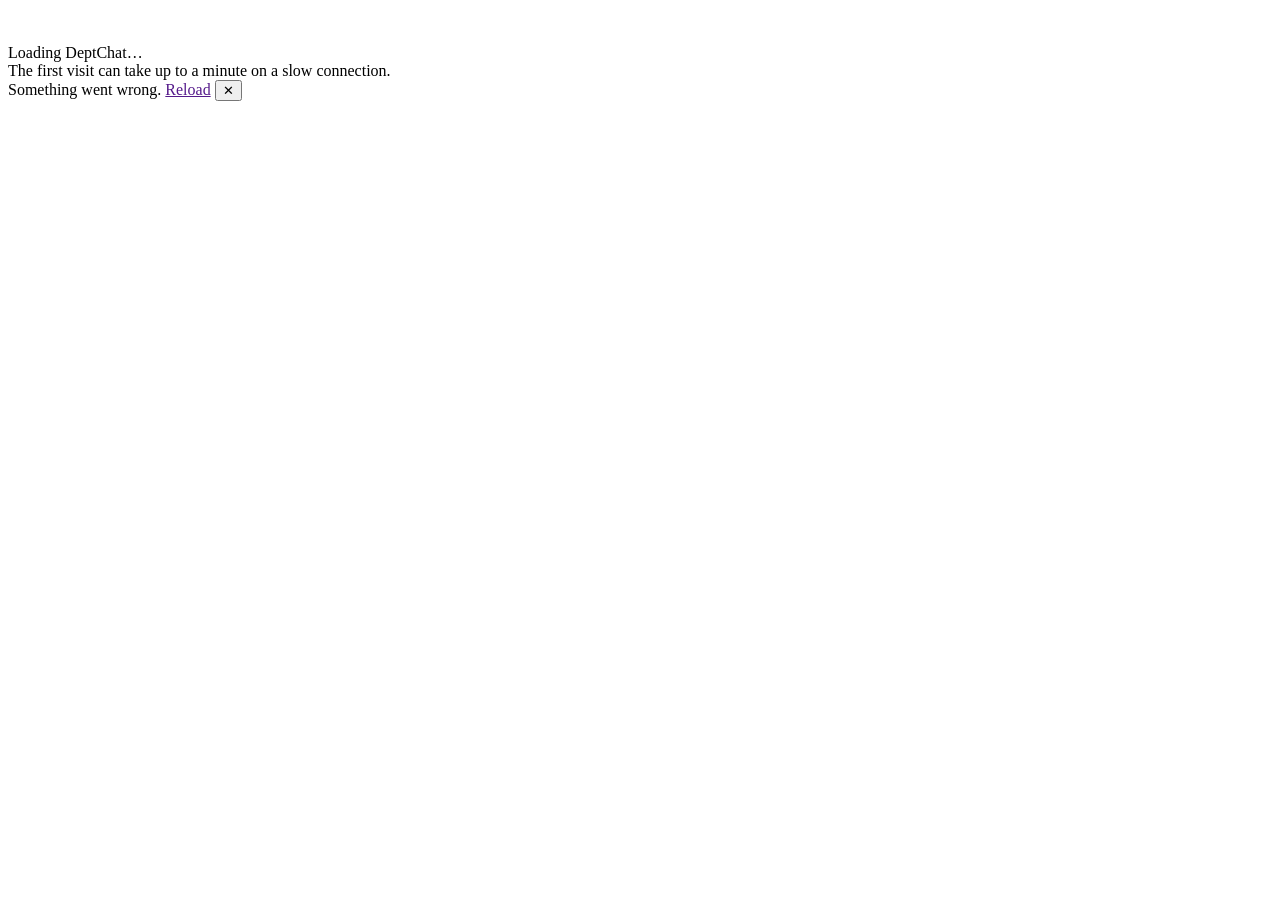
==== commit 0968fd28: "feat(web): managers reset customers' passwords; headset logo - Accounts page opens to managers as "C" ====
--- a/DeptChat.Web.Client/wwwroot/index.html
+++ b/DeptChat.Web.Client/wwwroot/index.html
@@ -15,7 +15,7 @@
 <body>
     <div id="app">
         <div class="boot">
-            <div class="boot-logo" aria-hidden="true"></div>
+            <div class="boot-logo" aria-hidden="true"><svg width="32" height="32" viewBox="0 0 24 24" fill="none" stroke="#fff" stroke-width="2" stroke-linecap="round" stroke-linejoin="round"><path d="M4 14v-1a8 8 0 0 1 16 0v1"></path><rect x="3" y="13" width="4" height="6.5" rx="1.6"></rect><rect x="17" y="13" width="4" height="6.5" rx="1.6"></rect><path d="M19 19.5c0 1.6-1.6 2.5-4.2 2.5H13"></path></svg></div>
             <div>Loading DeptChat… <span class="boot-pct"></span></div>
             <!-- Filled by Blazor's loader (--blazor-load-percentage), so the first visit never looks stuck. -->
             <div class="boot-progress" role="progressbar" aria-label="Loading DeptChat"><div class="boot-progress-bar"></div></div>
--- a/DeptChat.Web.Client/wwwroot/css/app.css
+++ b/DeptChat.Web.Client/wwwroot/css/app.css
@@ -55,7 +55,7 @@
 
 /* ---------- boot & error ---------- */
 .boot { height: 100vh; display: flex; flex-direction: column; align-items: center; justify-content: center; gap: 16px; color: var(--text-2); }
-.boot-logo { width: 56px; height: 56px; border-radius: 16px; background: var(--primary); }
+.boot-logo { width: 56px; height: 56px; border-radius: 16px; background: var(--primary); display: flex; align-items: center; justify-content: center; }
 .boot-pct::after { content: var(--blazor-load-percentage-text, ""); }
 .boot-progress { width: 220px; height: 6px; border-radius: 3px; background: #E2E8F0; overflow: hidden; }
 .boot-progress-bar { height: 100%; width: var(--blazor-load-percentage, 0%); background: var(--primary); transition: width .2s ease-out; }
